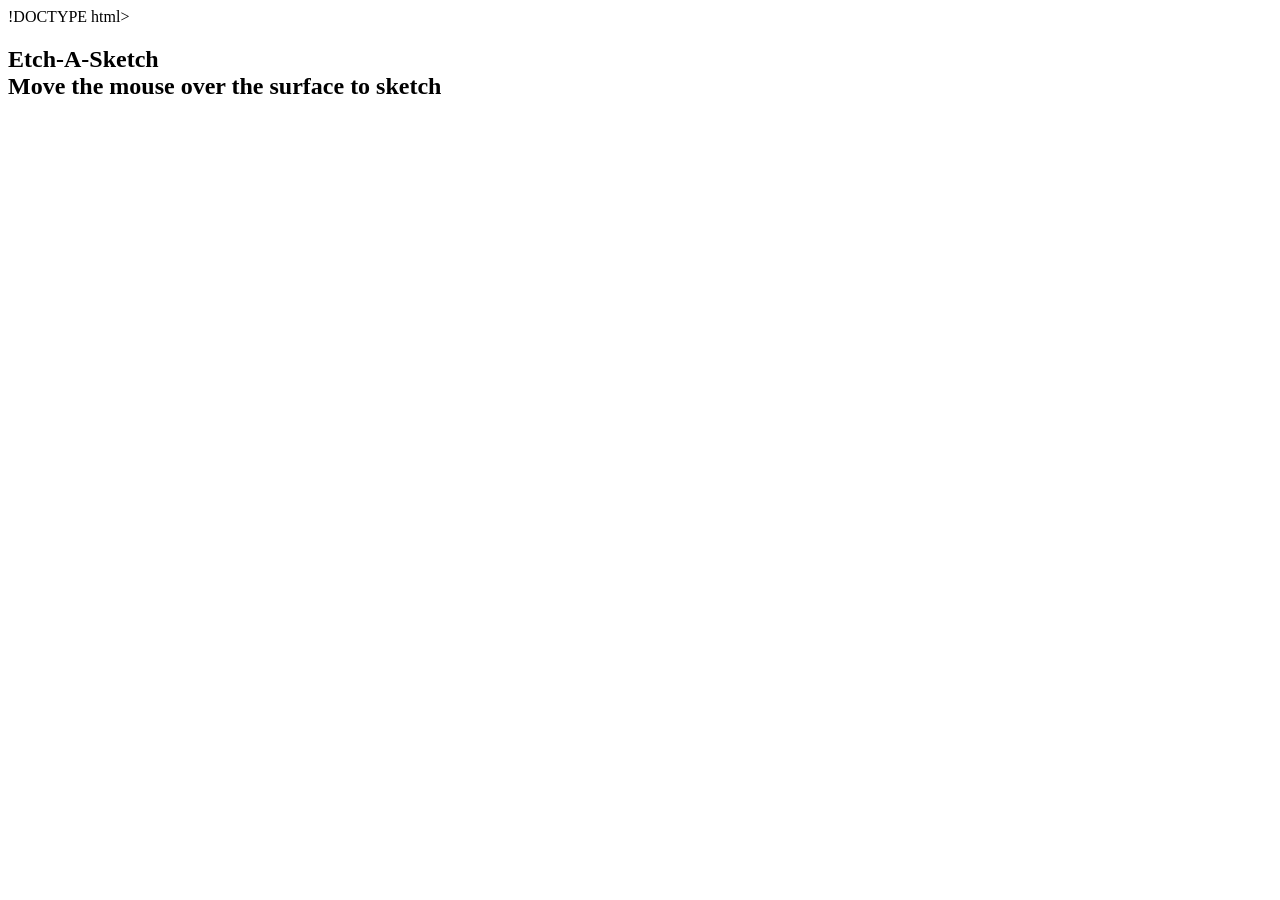
==== index.html @ 780a18f1 "Added some styling and basic html" ====
!DOCTYPE html>
<html>
<head>
  <title>Etch-A-Sketch</title>
  <link rel="stylesheet" href="css/style.css">
</head>
<body>
	<h2>Etch-A-Sketch<br>Move the mouse over the surface to sketch</h2>
	<div id="sketchpad" class="container">		
	</div>
<script src="js/script.js"></script>

  
</body>
</html>
---- css/style.css ----
#sketchpad {
	grid-area: 800px 800px;
	justify-items: stretch;
}
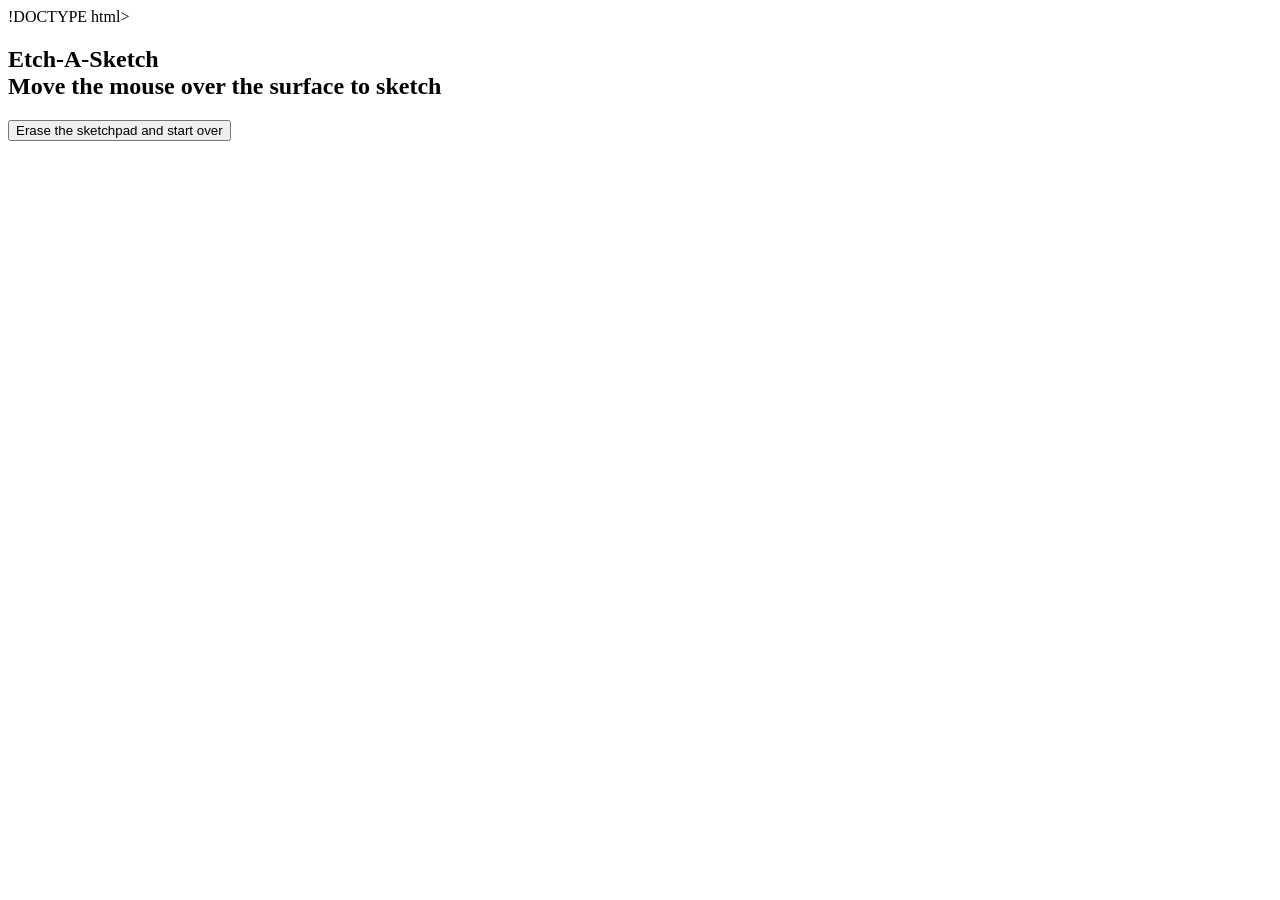
==== commit 5c76fdfe: "made some minor changes" ====
--- a/index.html
+++ b/index.html
@@ -6,6 +6,7 @@
 </head>
 <body>
 	<h2>Etch-A-Sketch<br>Move the mouse over the surface to sketch</h2>
+	<button id="reset">Erase the sketchpad and start over</button>
 	<div id="sketchpad" class="container">		
 	</div>
 <script src="js/script.js"></script>
--- a/css/style.css
+++ b/css/style.css
@@ -1,4 +1,8 @@
 #sketchpad {
 	grid-area: 800px 800px;
 	justify-items: stretch;
+}
+
+#reset {
+	
 }
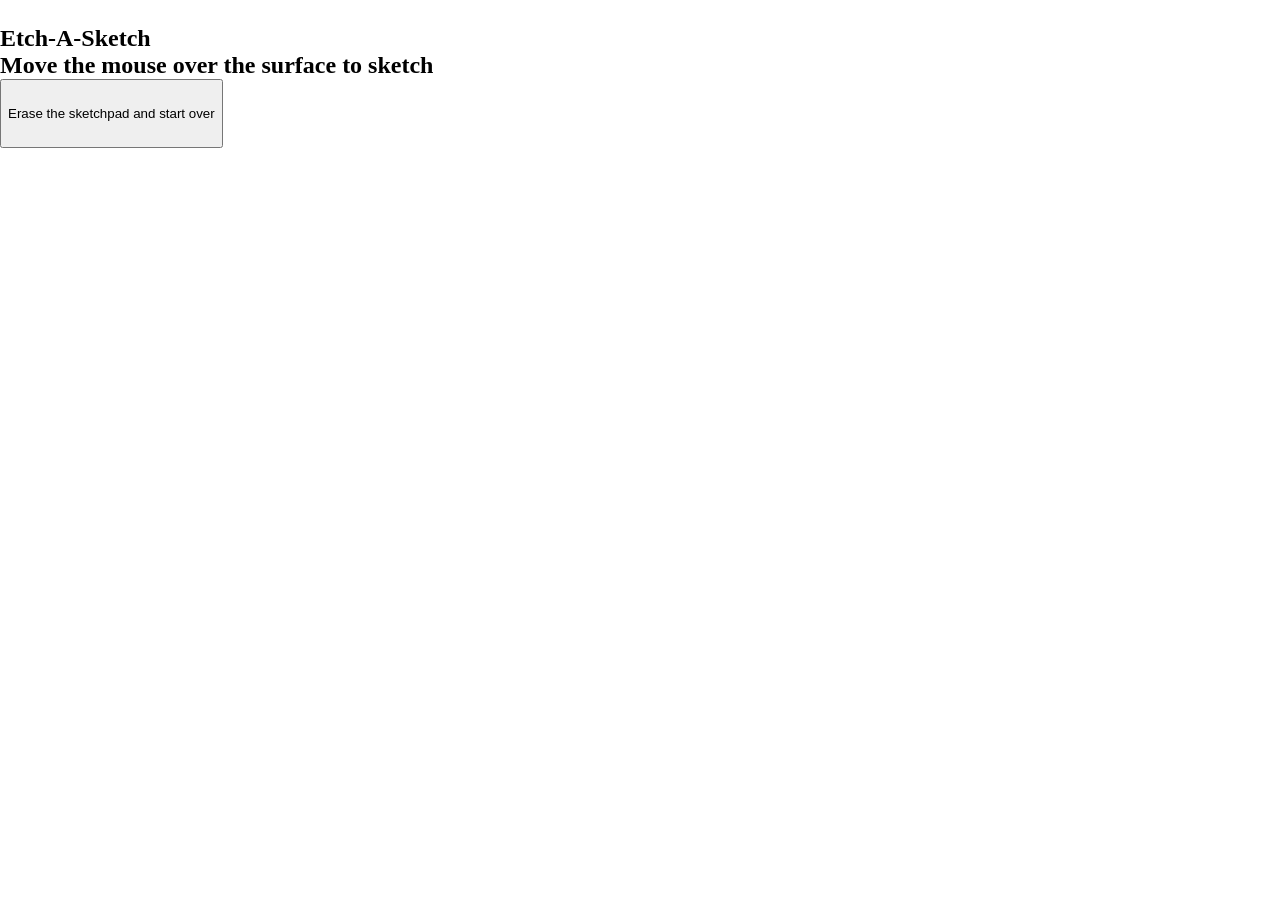
==== commit d926aed7: "added minor changes to js" ====
--- a/index.html
+++ b/index.html
@@ -1,4 +1,4 @@
-!DOCTYPE html>
+<!DOCTYPE html>
 <html>
 <head>
   <title>Etch-A-Sketch</title>
--- a/css/style.css
+++ b/css/style.css
@@ -1,8 +1,23 @@
 #sketchpad {
 	grid-area: 800px 800px;
 	justify-items: stretch;
+	padding-top: 25px;
+	margin: auto;
+	box-shadow: 5px;
 }
 
 #reset {
-	
+	padding-top: 25px;
+	padding-bottom: 25px;
+	margin: auto;
+}
+
+h2 {
+	padding-top: 25px;
+	margin: auto;
+}
+
+body {
+	margin: auto;
+	justify-content: center;
 }
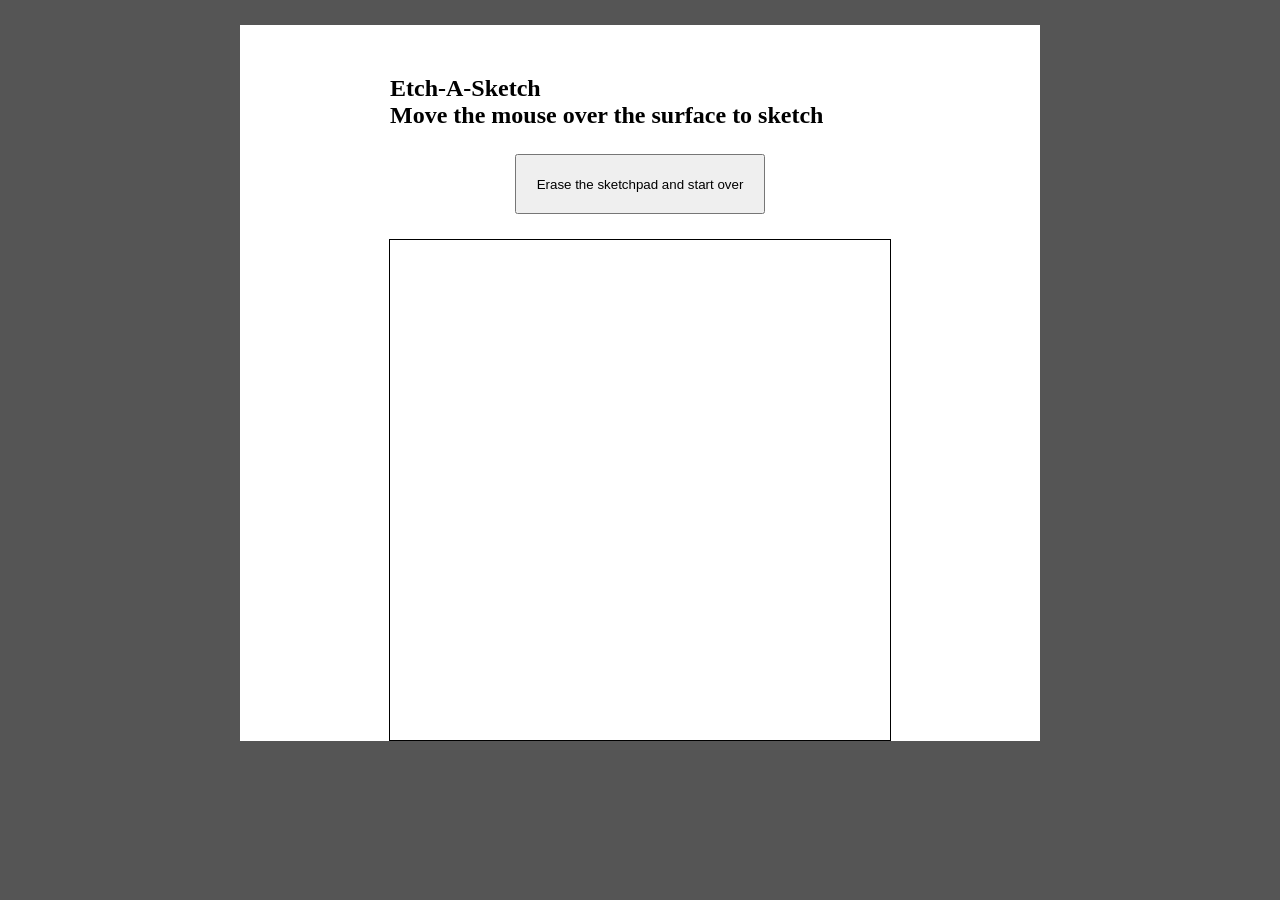
==== commit c0795440: "Got CSS mostly working" ====
--- a/index.html
+++ b/index.html
@@ -5,10 +5,12 @@
   <link rel="stylesheet" href="css/style.css">
 </head>
 <body>
+<div class="content">
 	<h2>Etch-A-Sketch<br>Move the mouse over the surface to sketch</h2>
 	<button id="reset">Erase the sketchpad and start over</button>
-	<div id="sketchpad" class="container">		
-	</div>
+	<div id="sketchpad" class="container"></div>
+</div>
+
 <script src="js/script.js"></script>
 
   
--- a/css/style.css
+++ b/css/style.css
@@ -1,23 +1,30 @@
 #sketchpad {
-	grid-area: 800px 800px;
-	justify-items: stretch;
-	padding-top: 25px;
-	margin: auto;
-	box-shadow: 5px;
+	display: grid;
+	width: 500px;
+	height: 500px;
+	/*justify-items: stretch;*/
+	border: 1px solid black;
+	margin: 25px auto; /* set all 4 margins to 25px and use auto to center it horizontally */
 }
 
 #reset {
-	padding-top: 25px;
-	padding-bottom: 25px;
-	margin: auto;
+	display: block;
+	margin: 0 auto;
+	width: 250px;
+	height: 60px;
 }
 
 h2 {
-	padding-top: 25px;
-	margin: auto;
+	padding-top: 50px;
+	margin: 25px 25px 25px 150px;
 }
 
 body {
+	background: #555;		
+}
+
+.content {
+	max-width: 800px;	
+	background: white;
 	margin: auto;
-	justify-content: center;
-}+}
